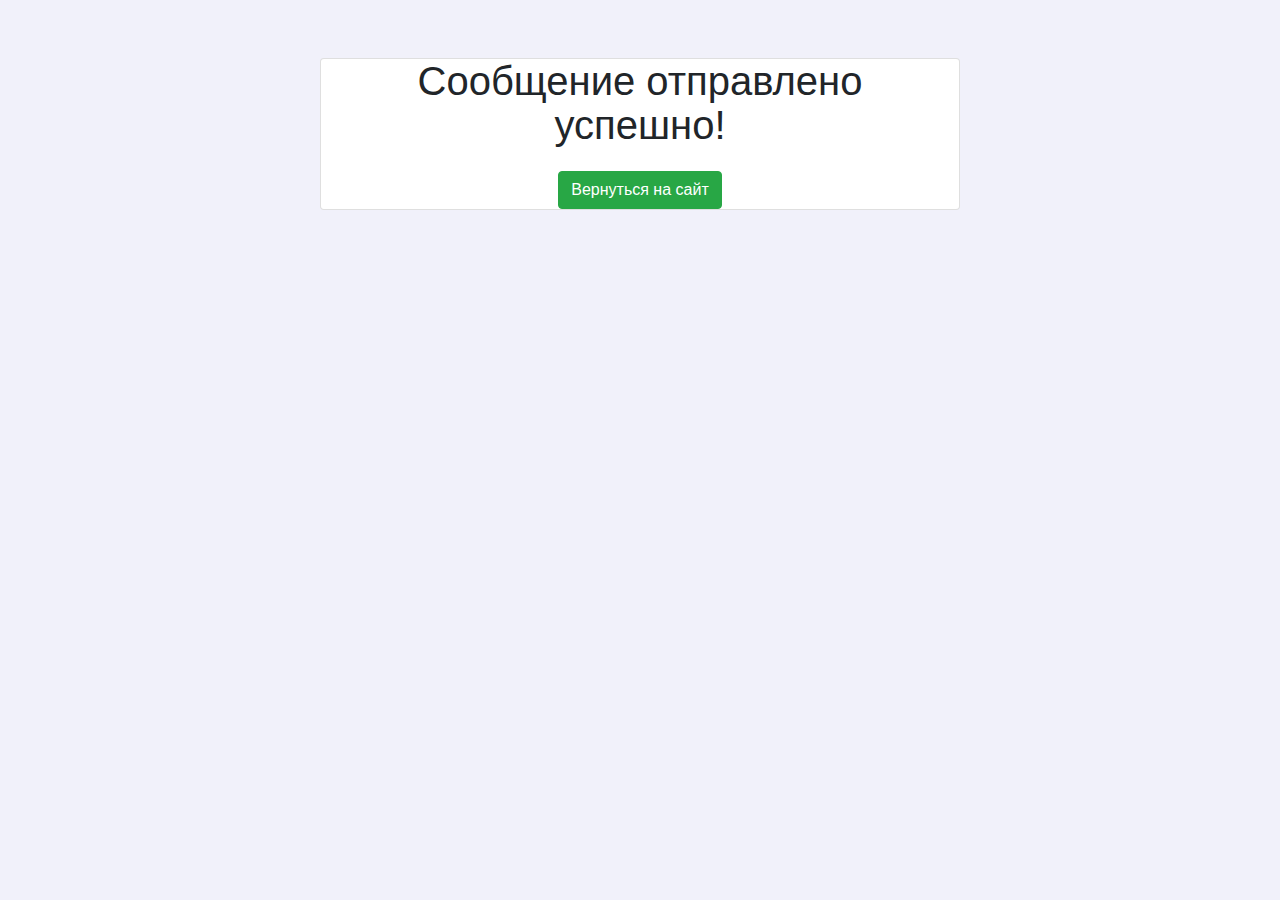
==== thank_you.html @ 1dc9050d "thank_you.html added" ====
<!DOCTYPE html>
<html lang="ru">

<head>

    <meta charset="utf-8">
    <meta name="viewport" content="width=device-width, initial-scale=1, shrink-to-fit=no">
    <meta name="description" content="">
    <meta name="author" content="">

    <title>Thank you</title>

    <!-- Bootstrap core CSS -->
    <link href="vendor/bootstrap/css/bootstrap.min.css" rel="stylesheet">
	<link href="http://code.ionicframework.com/ionicons/2.0.1/css/ionicons.min.css">
<link rel="icon" type="image/png" href="https://formspree.io/static/img/favicon.ico">
    <!-- Custom fonts for this template -->
    <link href="https://fonts.googleapis.com/css?family=Open+Sans:300italic,400italic,600italic,700italic,800italic,400,300,600,700,800" rel="stylesheet" type="text/css">
    <link href="https://fonts.googleapis.com/css?family=Josefin+Slab:100,300,400,600,700,100italic,300italic,400italic,600italic,700italic" rel="stylesheet" type="text/css">

    <!-- Custom styles for this template -->
<!--    <link href="css/business-casual.css" rel="stylesheet">-->
	<link href="css/style.css" rel="stylesheet">



</head>
<body id="thanks">
<div class="row">
    
  <div class="container card" style="width: 40rem;">
    <div class="container" id="header">
      <div class="col-1-1 header success">
        <i class="ion ion-thumbsup"></i>
		  
      </div>
    </div>

    <div class="container">
      <div class="col-1-1">
        <h1>Сообщение отправлено успешно!</h1>
        
          <a href="http://themalka.site/talkingdeck/index.html" class="btn btn-success" style="margin-top: 1em;">Вернуться на сайт</a>
        
      </div>
    </div>
  </div>


    


</div>
</body>
</html>
---- css/business-casual.css ----
/*!
 * Start Bootstrap - Business Casual (http://startbootstrap.com/template-overviews/business-casual)
 * Copyright 2013-2017 Start Bootstrap
 * Licensed under MIT (https://github.com/BlackrockDigital/startbootstrap-business-casual/blob/master/LICENSE)
 */

body {
    font-family: "Open Sans", Helvetica, Arial, sans-serif;
    background: url('../img/bg.jpg') no-repeat center center fixed;
    -webkit-background-size: cover;
    -moz-background-size: cover;
    background-size: cover;
    -o-background-size: cover;
}

h1,
h2,
h3,
h4,
h5,
h6,
.text-heading {
    font-family: "Josefin Slab", "Helvetica Neue", Helvetica, Arial, sans-serif;
}

h1 {
    font-size: 4rem;
}

.tagline-upper {
    font-size: 5rem;
    font-weight: 700;
    line-height: 1;
}

.tagline-lower {
    font-size: 1.2rem;
    line-height: 1;
}

.text-expanded {
    letter-spacing: 2px;
}

.text-shadow {
    text-shadow: 1px 1px 2px rgba(0, 0, 0, 0.5);
}

.text-lg {
    font-size: 1.25rem;
}

.bg-faded {
    background-color: rgba(255, 255, 255, 0.9);
}

.bg-overlay {
    background-color: rgba(0, 0, 0, 0.7);
}

hr.divider {
    border-color: #292b2c;
    max-width: 250px;
}

.map-container iframe {
    pointer-events: none;
}

.map-container iframe.clicked {
    pointer-events: auto;
}

li{
	margin-bottom: 0.5rem;
}
---- css/style.css ----
section#plan img{

		max-height: 160px;
	
}


@media (max-width: 991px) { 
	
	#home ul {
		background-color: dimgrey;
		padding-top: 0.3rem;
		padding-bottom: 0.3rem;
		padding-left: 1.4rem;
		padding-right: 0.2rem;
	}
	#home h2 {
		font-size: 1rem;
	}
	#home p {
		font-size: 0.8rem;
	}
} 

/* Large devices (desktops, 992px and up)*/
@media (min-width: 992px) { 
	#home {
/*		background-color: green;*/
	}
	
	#home ul {
		font-size: 1.2rem;
		display: block;
		
	}

} 

/*///////// thank_you.html //////////////*/

body#thanks {
    background: #f1f1fa;
    padding-top: 4em;
    font-size: 0.9em;
    text-align: center;
    line-height: 1.5em;
    font-family: 'proxima-nova-soft', sans-serif;
}
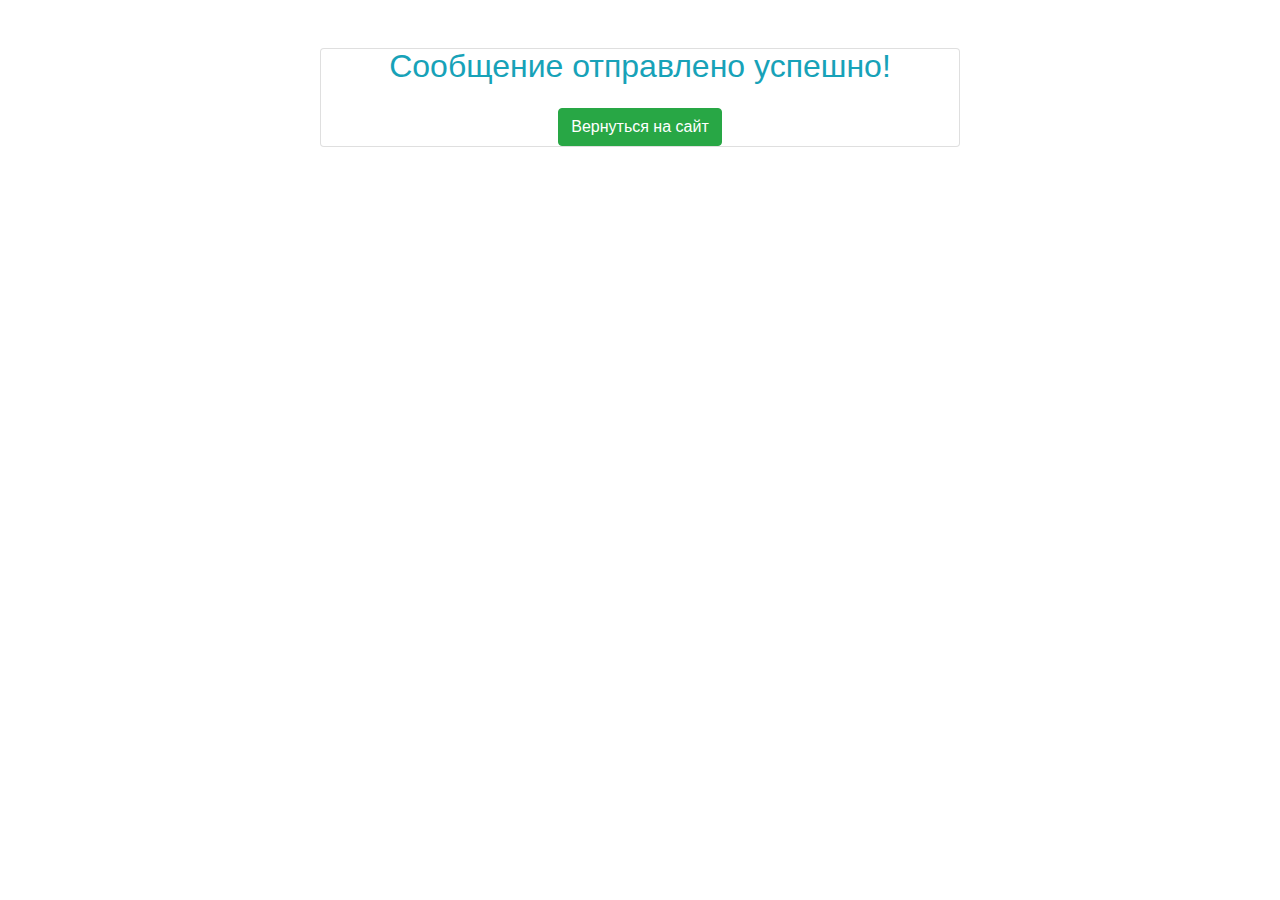
==== commit 6295e292: "pictures size checked" ====
--- a/thank_you.html
+++ b/thank_you.html
@@ -20,12 +20,12 @@
 
     <!-- Custom styles for this template -->
 <!--    <link href="css/business-casual.css" rel="stylesheet">-->
-	<link href="css/style.css" rel="stylesheet">
+	
 
 
 
 </head>
-<body id="thanks">
+<body id="thanks" class="mt-5">
 <div class="row">
     
   <div class="container card" style="width: 40rem;">
@@ -36,10 +36,10 @@
       </div>
     </div>
 
-    <div class="container">
-      <div class="col-1-1">
-        <h1>Сообщение отправлено успешно!</h1>
-        
+    <div class="container text-center">
+      <div class="col-1-1 ">
+        <h2 class="text-info">Сообщение отправлено успешно!</h2>
+		  
           <a href="http://themalka.site/talkingdeck/index.html" class="btn btn-success" style="margin-top: 1em;">Вернуться на сайт</a>
         
       </div>
